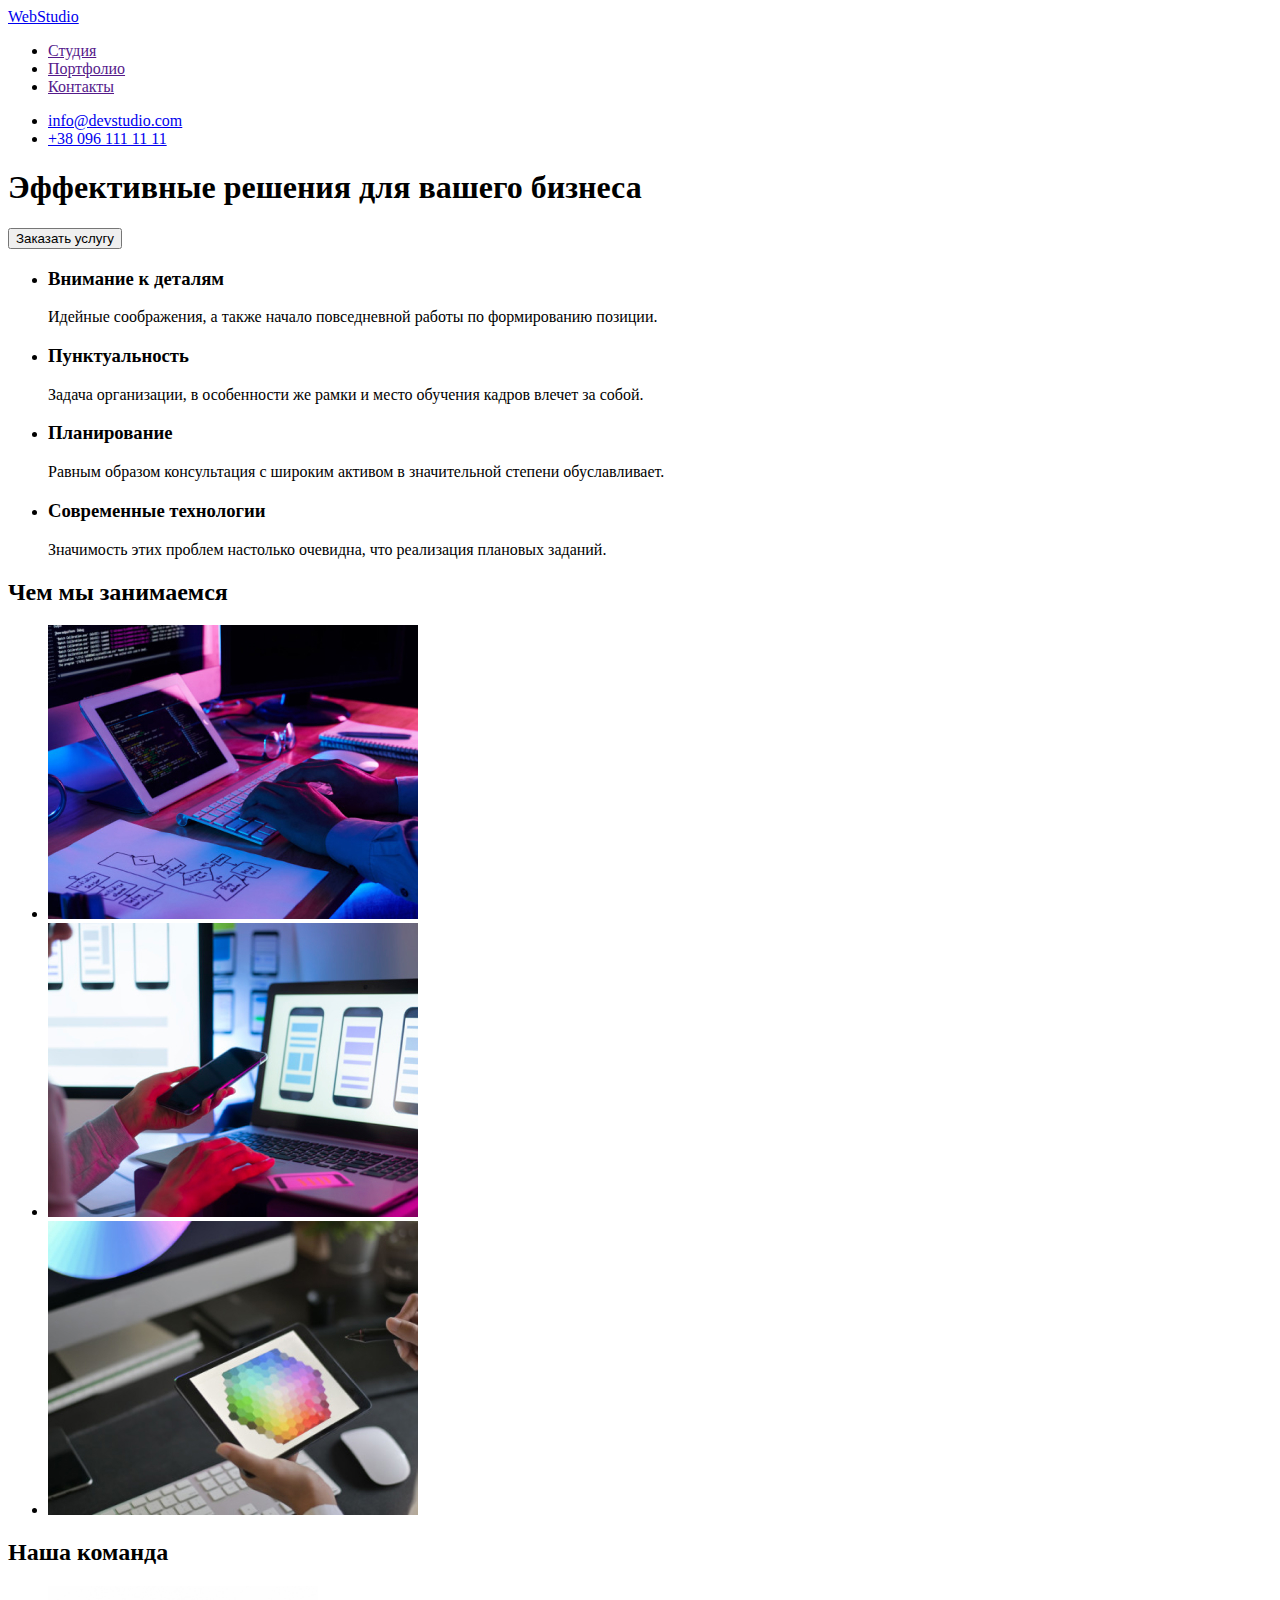
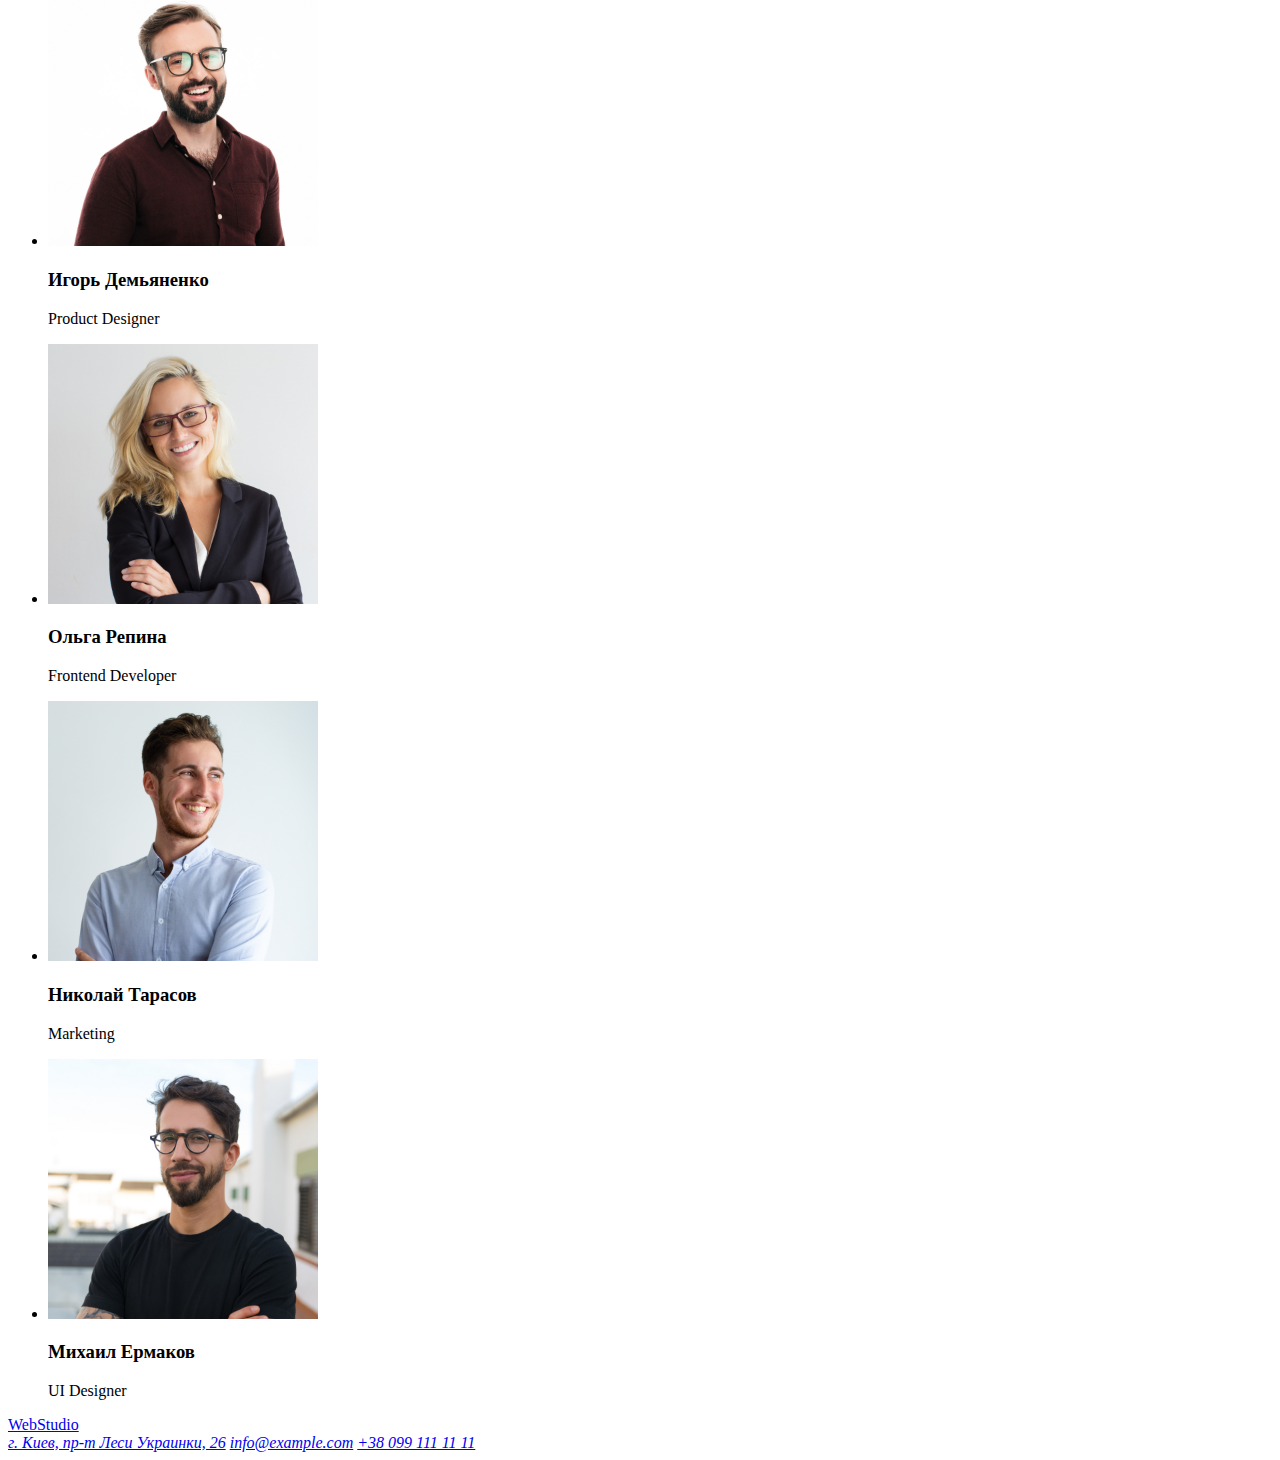
==== index.html @ 2f764db9 "Copied HTML" ====
<!DOCTYPE html>
<html lang="ru">
  <head>
    <meta charset="UTF-8" />
    <meta name="viewport" content="width=device-width, initial-scale=1.0" />
    <title lang="en">WebStudio</title>
  </head>
  <body>
    <!-- HEADER -->
    <header>
      <nav>
        <a href="./index.html" aria-label="логотип вебстудии">WebStudio </a>
        <ul>
          <li>
            <a href="">Студия</a>
          </li>
          <li>
            <a href="">Портфолио</a>
          </li>
          <li>
            <a href="">Контакты</a>
          </li>
        </ul>
      </nav>
      <ul>
        <li><a href="mailto:info@devstudio.com">info@devstudio.com</a></li>
        <li><a href="tel:+380961111111">+38 096 111 11 11</a></li>
      </ul>
    </header>
    <main>
      <!-- SERVICE ORDER -->
      <section>
        <h1>Эффективные решения для вашего бизнеса</h1>
        <button type="button">Заказать услугу</button>
      </section>

      <!-- ADVANTAGES -->
      <section>
        <ul>
          <li>
            <h2 hidden>Преимущества вебстудии</h2>
            <div>
              <h3>Внимание к деталям</h3>
              <p>
                Идейные соображения, а также начало повседневной работы по
                формированию позиции.
              </p>
            </div>
          </li>
          <li>
            <div>
              <h3>Пунктуальность</h3>
              <p>
                Задача организации, в особенности же рамки и место обучения
                кадров влечет за собой.
              </p>
            </div>
          </li>
          <li>
            <div>
              <h3>Планирование</h3>
              <p>
                Равным образом консультация с широким активом в значительной
                степени обуславливает.
              </p>
            </div>
          </li>
          <li>
            <div>
              <h3>Современные технологии</h3>
              <p>
                Значимость этих проблем настолько очевидна, что реализация
                плановых заданий.
              </p>
            </div>
          </li>
        </ul>
      </section>

      <!-- ABOUT US -->
      <section>
        <h2>Чем мы занимаемся</h2>
        <ul>
          <li>
            <img
              src="./images/about-us/about-us-1.jpg"
              alt="работник кодит за рабочим столом"
              width="370"
              height="294"
            />
          </li>
          <li>
            <img
              src="./images/about-us/about-us-2.jpg"
              alt="работник занимается телефонной адаптацией на ноутбуке"
              width="370"
            />
          </li>
          <li>
            <img
              src="./images/about-us/about-us-3.jpg"
              alt="работник выбирает цвет из палитры цветов на планшете"
              width="370"
              height="294"
            />
          </li>
        </ul>
      </section>

      <!-- OUR TEAM -->
      <section>
        <h2>Наша команда</h2>
        <ul>
          <li>
            <img
              src="./images/our-team/our-team-1.jpg"
              alt="молодой темноволосый мужчина с бородой, в очках, в темно-бардовой рубашке улыбается"
              width="270"
              height="260"
            />
            <h3>Игорь Демьяненко</h3>
            <p lang="en">Product Designer</p>
          </li>
          <li>
            <img
              src="./images/our-team/our-team-2.jpg"
              alt="молодая светловолосая женщина в очках, в черном жакете улыбается"
              width="270"
              height="260"
            />
            <h3>Ольга Репина</h3>
            <p lang="en">Frontend Developer</p>
          </li>
          <li>
            <img
              src="./images/our-team/our-team-3.jpg"
              alt="молодой темноволосый мужчина в светло-голубой рубашке улыбается"
              width="270"
              height="260"
            />
            <h3>Николай Тарасов</h3>
            <p lang="en">Marketing</p>
          </li>
          <li>
            <img
              src="./images/our-team/our-team-4.jpg"
              alt="молодой темноволосый мужчина с бородой, в очках, в черном свитере улыбается"
              width="270"
              height="260"
            />
            <h3>Михаил Ермаков</h3>
            <p lang="en">UI Designer</p>
          </li>
        </ul>
      </section>
    </main>

    <!-- FOOTER -->
    <footer>
      <a href="./index.html" aria-label="логотип вебстудии"> WebStudio </a>
      <address>
        <a href="https://goo.gl/maps/FvYc5XgNe3QYnKse6" target="_blank"
          >г. Киев, пр-т Леси Украинки, 26</a
        >
        <a href="mailto:info@example.com">info@example.com</a>
        <a href="tel:+380991111111">+38 099 111 11 11</a>
      </address>
    </footer>
  </body>
</html>
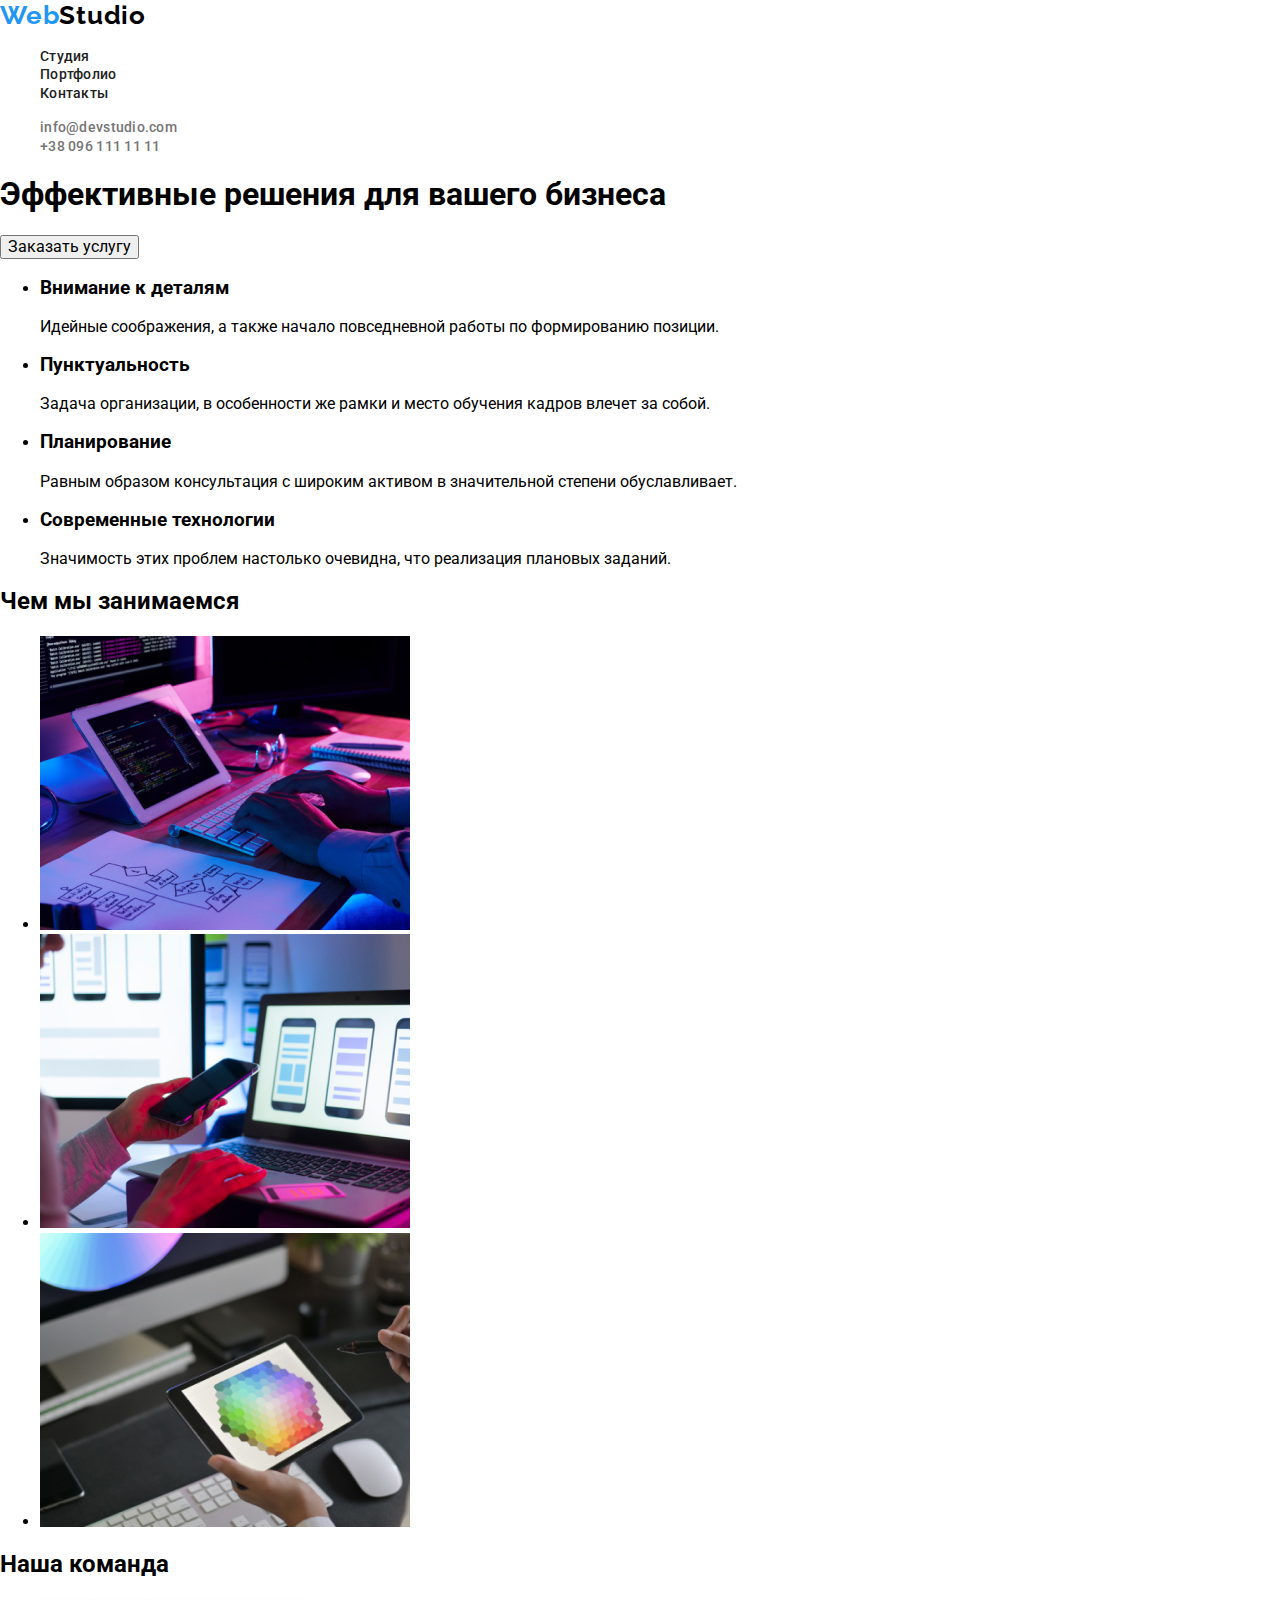
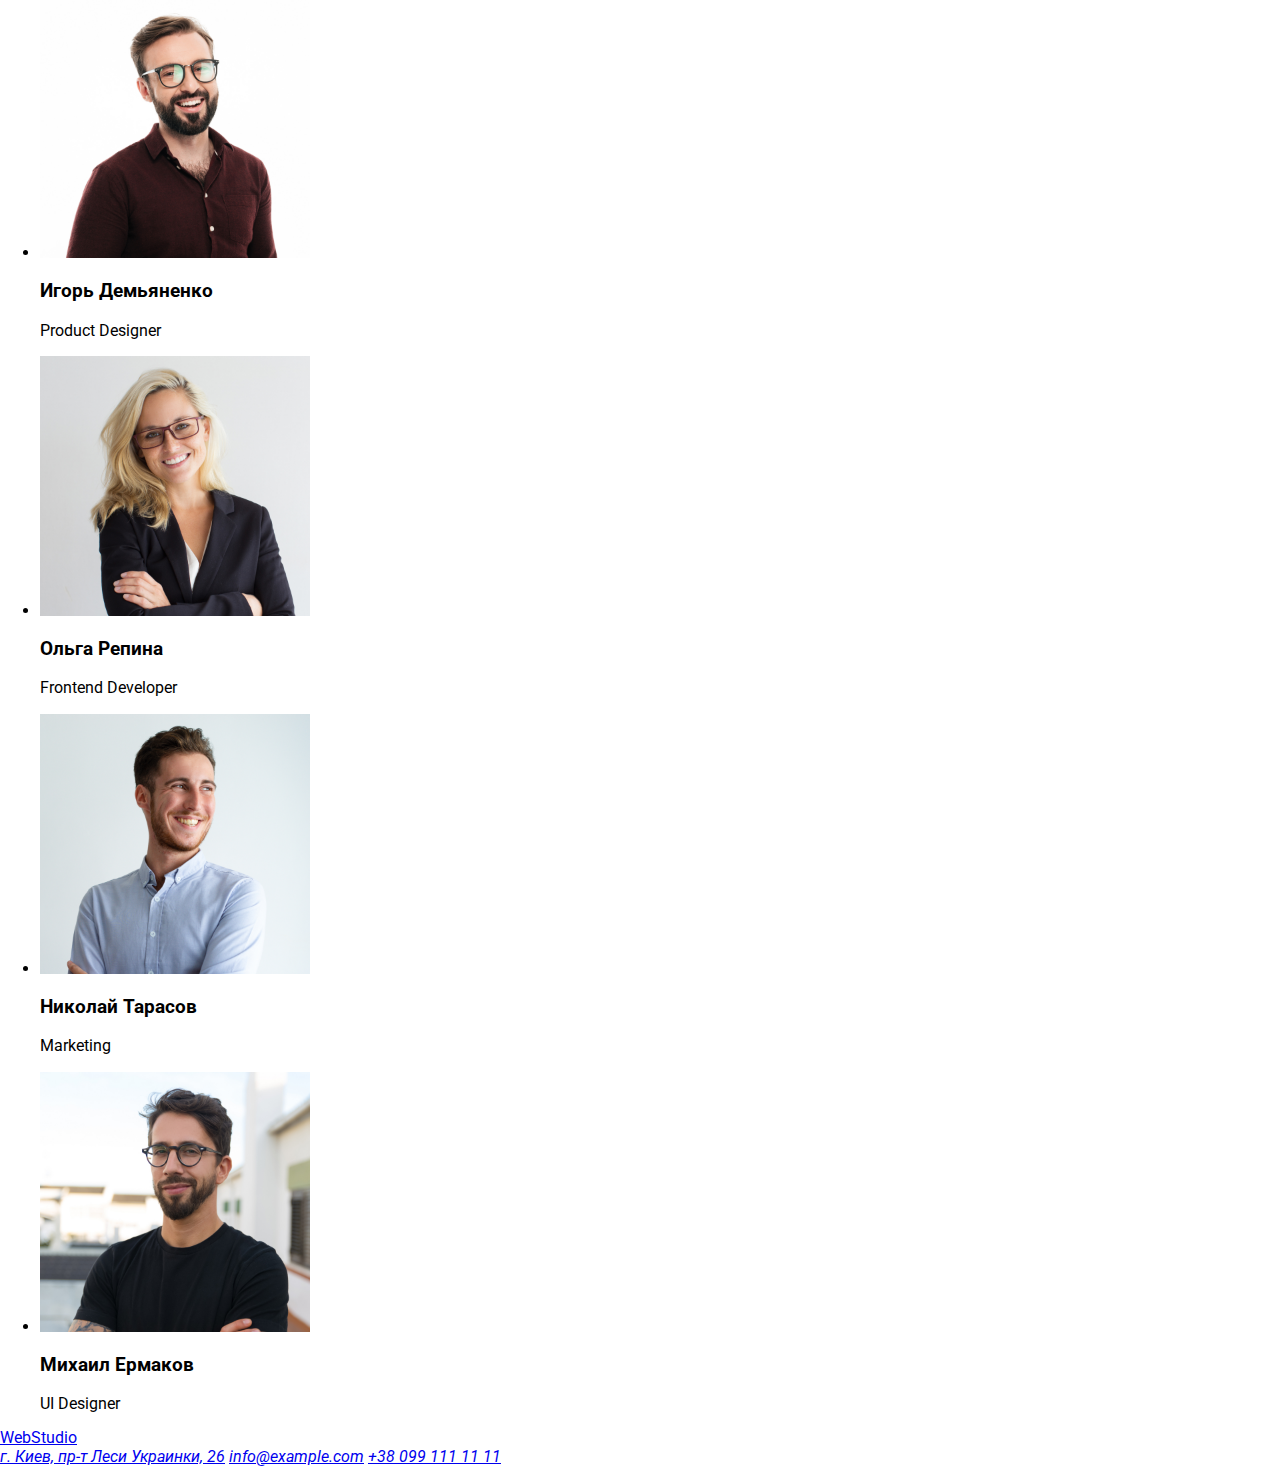
==== commit c42d3748: "styles for header" ====
--- a/index.html
+++ b/index.html
@@ -4,31 +4,45 @@
     <meta charset="UTF-8" />
     <meta name="viewport" content="width=device-width, initial-scale=1.0" />
     <title lang="en">WebStudio</title>
+    <link
+      rel="stylesheet"
+      href="https://cdnjs.cloudflare.com/ajax/libs/modern-normalize/1.0.0/modern-normalize.css"
+    />
+    <link
+      href="https://fonts.googleapis.com/css2?family=Raleway:wght@700&family=Roboto:wght@400;500;700;900&display=swap"
+      rel="stylesheet"
+    />
+    <link rel="stylesheet" href="./CSS/style.css" />
   </head>
   <body>
     <!-- HEADER -->
-    <header>
-      <nav>
-        <a href="./index.html" aria-label="логотип вебстудии">WebStudio </a>
-        <ul>
-          <li>
-            <a href="">Студия</a>
+    <header class="header">
+      <nav class="navigation">
+        <a class="logo link" href="./index.html" aria-label="логотип вебстудии"><span class="logo-color">Web</span>Studio </a>
+        <ul class="navigation-list list">
+          <li class="navigation-list-item">
+            <a class="navigation-list-link link" href="">Студия</a>
           </li>
-          <li>
-            <a href="">Портфолио</a>
+          <li class="navigation-list-item">
+            <a class="navigation-list-link link" href="./portfolio.html">Портфолио</a>
           </li>
-          <li>
-            <a href="">Контакты</a>
-          </li>
+          <li class="navigation-list-item">
+            <a class="navigation-list-link link" href="">Контакты</a>
+          </li class="navigation-list-item link">
         </ul>
       </nav>
-      <ul>
-        <li><a href="mailto:info@devstudio.com">info@devstudio.com</a></li>
-        <li><a href="tel:+380961111111">+38 096 111 11 11</a></li>
+      <ul class="address-list list">
+        <li class="addres-list-item">
+          <a class="address-mail-link link" href="mailto:info@devstudio.com">info@devstudio.com</a>
+        </li>
+        <li class="addres-list-item">
+          <a class="address-tel-link link" href="tel:+380961111111">+38 096 111 11 11</a>
+        </li>
       </ul>
     </header>
+
     <main>
-      <!-- SERVICE ORDER -->
+      <!-- HERO -->
       <section>
         <h1>Эффективные решения для вашего бизнеса</h1>
         <button type="button">Заказать услугу</button>
--- a/CSS/style.css
+++ b/CSS/style.css
@@ -0,0 +1,59 @@
+body {
+  font-family: "Roboto", sans-serif;
+  font-style: normal;
+}
+
+.list {
+  list-style: none;
+}
+
+.link {
+  text-decoration: none;
+}
+
+.address {
+  font-style: normal;
+}
+
+.logo {
+  font-family: Raleway;
+  font-weight: 700;
+  font-size: 26px;
+  line-height: 1.192;
+  letter-spacing: 0.03em;
+  color: #000000;
+}
+
+.logo-color {
+  color: #2196f3;
+}
+
+.navigation-list-link {
+  font-weight: 500;
+  font-size: 14px;
+  line-height: 1.143;
+  letter-spacing: 0.02em;
+  color: #212121;
+}
+
+.address-mail-link,
+.address-tel-link {
+  font-weight: 500;
+  font-size: 14px;
+  line-height: 1.143;
+  letter-spacing: 0.02em;
+  color: #757575;
+}
+
+.navigation-list-link:hover,
+.navigation-list-link:focus {
+  color: #2196f3;
+}
+.address-mail-link:hover,
+.address-mail-link:focus {
+  color: #2196f3;
+}
+.address-tel-link:hover,
+.address-tel-link:focus {
+  color: #2196f3;
+}
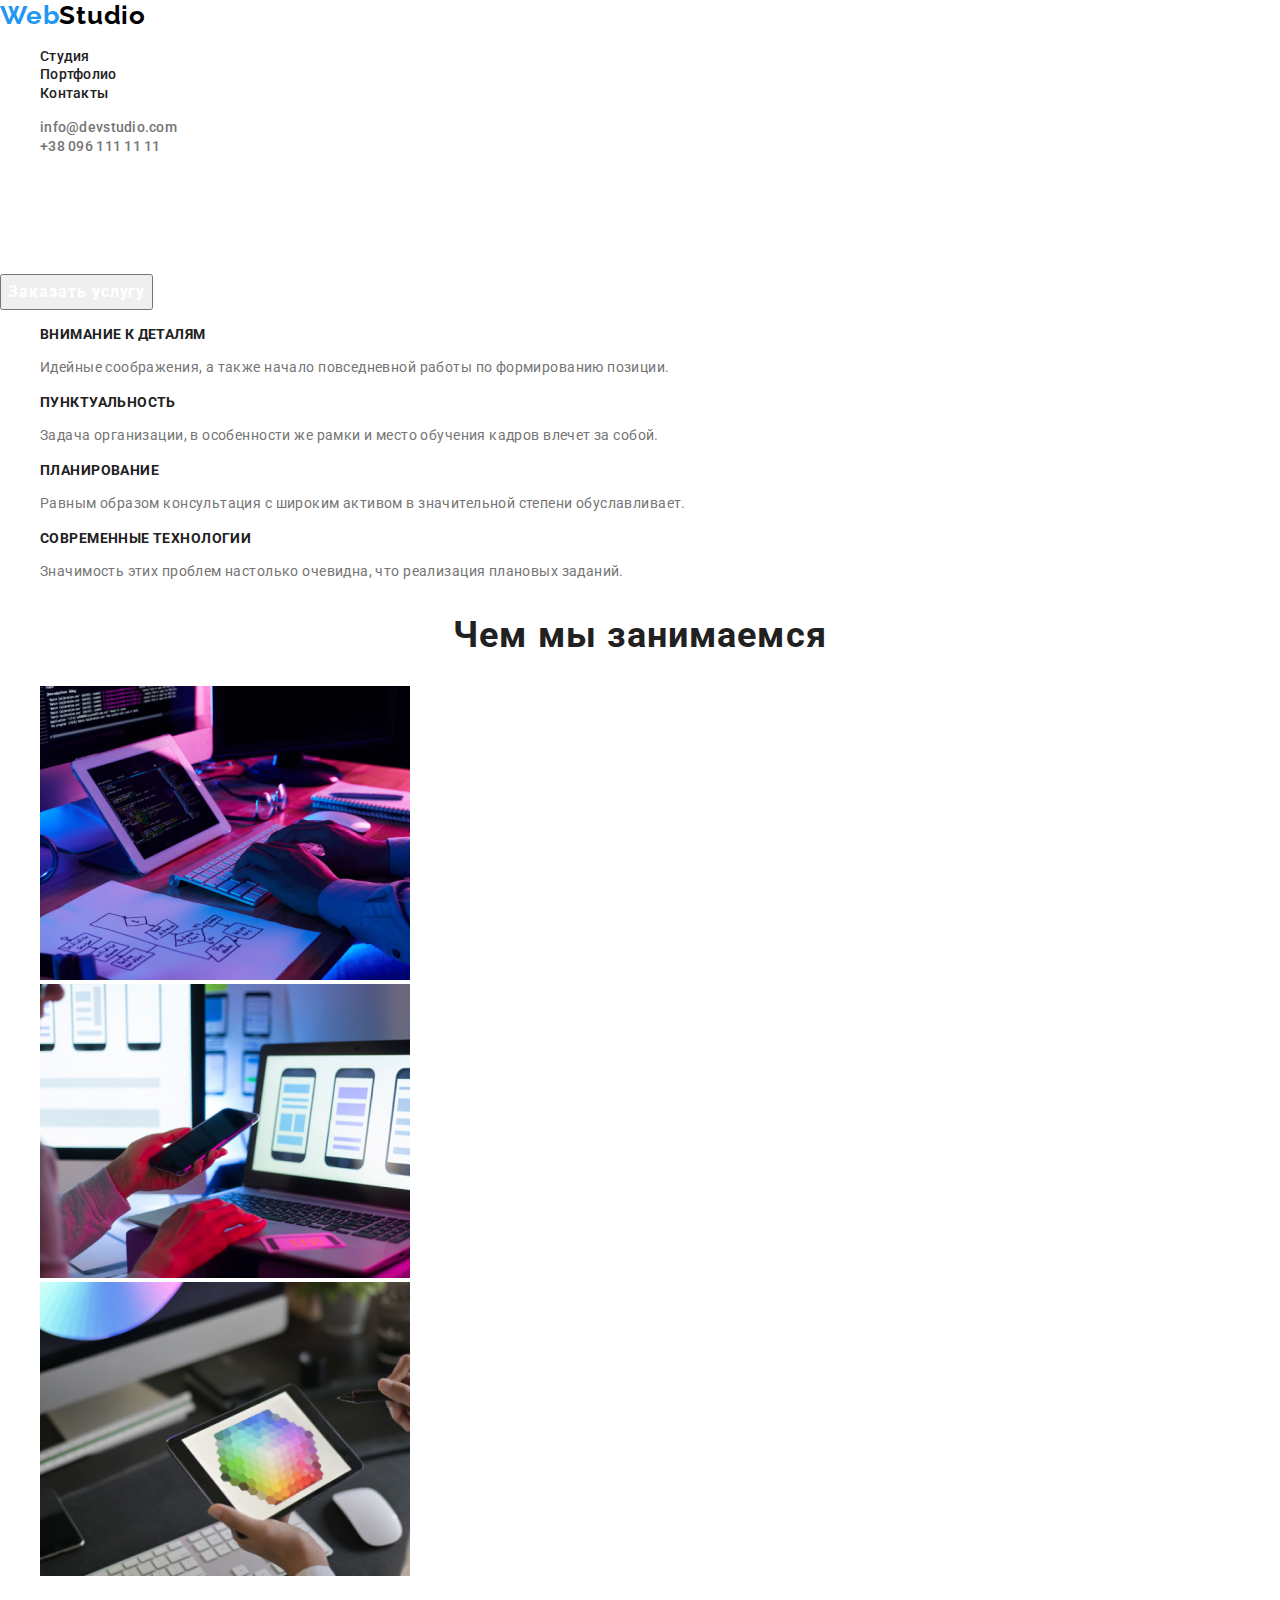
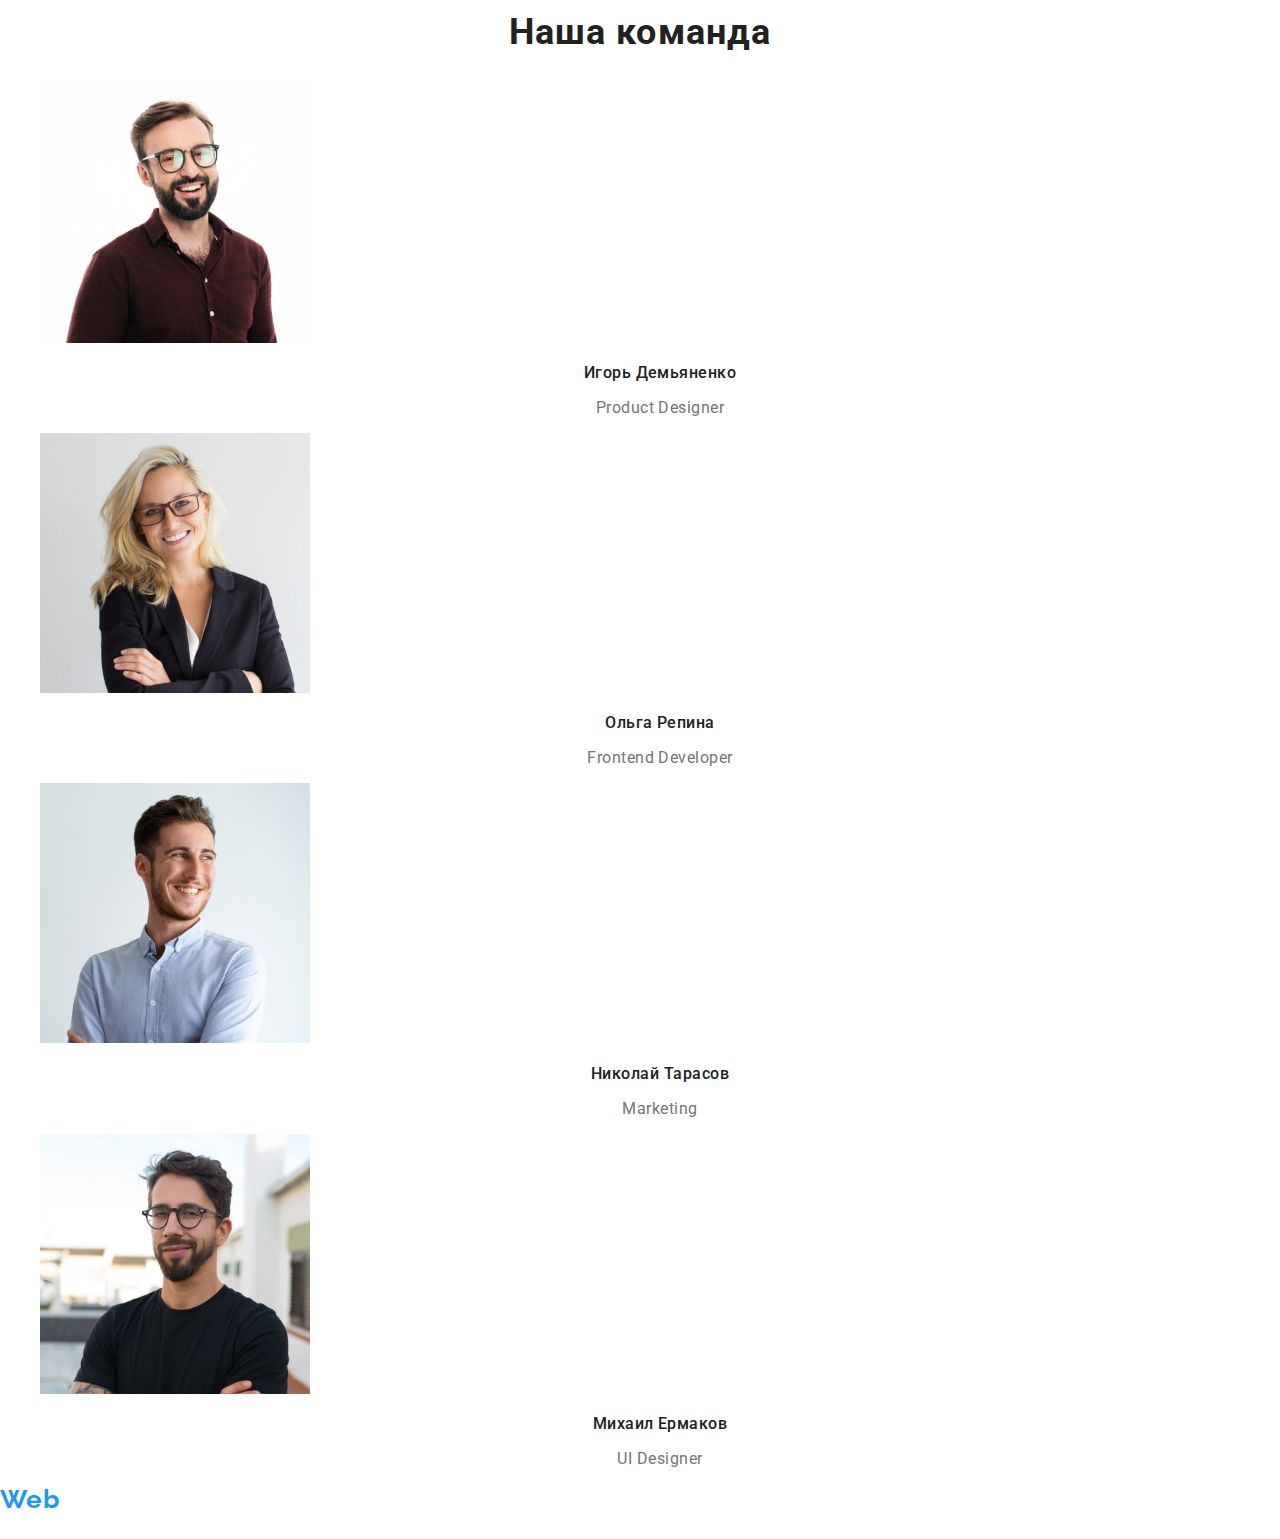
==== commit 2bd33978: "css for body of index.html" ====
--- a/index.html
+++ b/index.html
@@ -31,71 +31,63 @@
           </li class="navigation-list-item link">
         </ul>
       </nav>
-      <ul class="address-list list">
-        <li class="addres-list-item">
-          <a class="address-mail-link link" href="mailto:info@devstudio.com">info@devstudio.com</a>
+      <ul class="address list">
+        <li class="addres-item">
+          <a class="address-mail link" href="mailto:info@devstudio.com">info@devstudio.com</a>
         </li>
-        <li class="addres-list-item">
-          <a class="address-tel-link link" href="tel:+380961111111">+38 096 111 11 11</a>
+        <li class="address-item">
+          <a class="address-tel link" href="tel:+380961111111">+38 096 111 11 11</a>
         </li>
       </ul>
     </header>
 
     <main>
       <!-- HERO -->
-      <section>
-        <h1>Эффективные решения для вашего бизнеса</h1>
-        <button type="button">Заказать услугу</button>
+      <section class="hero">
+        <h1 class="hero-title">Эффективные решения для вашего бизнеса</h1>
+        <button class="modal-btn" type="button">Заказать услугу</button>
       </section>
 
       <!-- ADVANTAGES -->
-      <section>
-        <ul>
-          <li>
-            <h2 hidden>Преимущества вебстудии</h2>
-            <div>
-              <h3>Внимание к деталям</h3>
-              <p>
+      <section class="advantages">
+        <h2 class="advantages-title" hidden>Преимущества вебстудии</h2>
+        <ul class="advantages-list list">
+          <li class="advantages-item">
+              <h3 class="advantages-title">Внимание к деталям</h3>
+              <p class="advantages-description">
                 Идейные соображения, а также начало повседневной работы по
                 формированию позиции.
               </p>
-            </div>
           </li>
-          <li>
-            <div>
-              <h3>Пунктуальность</h3>
-              <p>
+          <li class="advantages-item">
+              <h3 class="advantages-title">Пунктуальность</h3>
+              <p class="advantages-description">
                 Задача организации, в особенности же рамки и место обучения
                 кадров влечет за собой.
               </p>
-            </div>
           </li>
-          <li>
-            <div>
-              <h3>Планирование</h3>
-              <p>
+          <li class="advantages-item">
+              <h3 class="advantages-title">Планирование</h3>
+              <p class="advantages-description">
                 Равным образом консультация с широким активом в значительной
                 степени обуславливает.
               </p>
-            </div>
           </li>
-          <li>
-            <div>
-              <h3>Современные технологии</h3>
-              <p>
+          <li class="advantages-item">
+              <h3 class="advantages-title">Современные технологии</h3>
+              <p class="advantages-description">
                 Значимость этих проблем настолько очевидна, что реализация
                 плановых заданий.
               </p>
-            </div>
           </li>
         </ul>
       </section>
 
       <!-- ABOUT US -->
-      <section>
-        <h2>Чем мы занимаемся</h2>
-        <ul>
-          <li>
+      <section class="about">
+        <h2 class="title">Чем мы занимаемся</h2>
+        <ul class="about-list list">
+          <li class="about-item">
             <img
               src="./images/about-us/about-us-1.jpg"
               alt="работник кодит за рабочим столом"
@@ -103,14 +95,14 @@
               height="294"
             />
           </li>
-          <li>
+          <li class="about-item">
             <img
               src="./images/about-us/about-us-2.jpg"
               alt="работник занимается телефонной адаптацией на ноутбуке"
               width="370"
             />
           </li>
-          <li>
+          <li class="about-item">
             <img
               src="./images/about-us/about-us-3.jpg"
               alt="работник выбирает цвет из палитры цветов на планшете"
@@ -122,63 +114,63 @@
       </section>
 
       <!-- OUR TEAM -->
-      <section>
-        <h2>Наша команда</h2>
-        <ul>
-          <li>
+      <section class="team">
+        <h2 class="title">Наша команда</h2>
+        <ul class="team-list list">
+          <li class="team-item">
             <img
               src="./images/our-team/our-team-1.jpg"
               alt="молодой темноволосый мужчина с бородой, в очках, в темно-бардовой рубашке улыбается"
               width="270"
               height="260"
             />
-            <h3>Игорь Демьяненко</h3>
-            <p lang="en">Product Designer</p>
+            <h3 class="team-title">Игорь Демьяненко</h3>
+            <p class="team-description" lang="en">Product Designer</p>
           </li>
-          <li>
+          <li class="team-item">
             <img
               src="./images/our-team/our-team-2.jpg"
               alt="молодая светловолосая женщина в очках, в черном жакете улыбается"
               width="270"
               height="260"
             />
-            <h3>Ольга Репина</h3>
-            <p lang="en">Frontend Developer</p>
+            <h3 class="team-title">Ольга Репина</h3>
+            <p class="team-description" lang="en">Frontend Developer</p>
           </li>
-          <li>
+          <li class="team-item">
             <img
               src="./images/our-team/our-team-3.jpg"
               alt="молодой темноволосый мужчина в светло-голубой рубашке улыбается"
               width="270"
               height="260"
             />
-            <h3>Николай Тарасов</h3>
-            <p lang="en">Marketing</p>
+            <h3 class="team-title">Николай Тарасов</h3>
+            <p class="team-description" lang="en">Marketing</p>
           </li>
-          <li>
+          <li class="team-item">
             <img
               src="./images/our-team/our-team-4.jpg"
               alt="молодой темноволосый мужчина с бородой, в очках, в черном свитере улыбается"
               width="270"
               height="260"
             />
-            <h3>Михаил Ермаков</h3>
-            <p lang="en">UI Designer</p>
+            <h3 class="team-title">Михаил Ермаков</h3>
+            <p class="team-description" lang="en">UI Designer</p>
           </li>
         </ul>
       </section>
     </main>
 
     <!-- FOOTER -->
-    <footer>
-      <a href="./index.html" aria-label="логотип вебстудии"> WebStudio </a>
-      <address>
-        <a href="https://goo.gl/maps/FvYc5XgNe3QYnKse6" target="_blank"
+    <footer class="footer">
+      <a class="logo link" href="./index.html" aria-label="логотип вебстудии"><span class="logo-color">Web</span><span class="logo-dark-theme">Studio</span></a>
+      <address class="footer-address">
+        <a class="footer-address-link link" href="https://goo.gl/maps/FvYc5XgNe3QYnKse6" target="_blank"
           >г. Киев, пр-т Леси Украинки, 26</a
         >
-        <a href="mailto:info@example.com">info@example.com</a>
-        <a href="tel:+380991111111">+38 099 111 11 11</a>
+        <a class="footer-mail link" href="mailto:info@example.com">info@example.com</a>
+        <a class="footer-tel link" href="tel:+380991111111">+38 099 111 11 11</a>
       </address>
     </footer>
   </body>
-</html>
+</html>--- a/CSS/style.css
+++ b/CSS/style.css
@@ -14,9 +14,11 @@
 .address {
   font-style: normal;
 }
+/* index.html */
 
+/* HEADER */
 .logo {
-  font-family: Raleway;
+  font-family: "Raleway", sans-serif;
   font-weight: 700;
   font-size: 26px;
   line-height: 1.192;
@@ -36,8 +38,8 @@
   color: #212121;
 }
 
-.address-mail-link,
-.address-tel-link {
+.address-mail,
+.address-tel {
   font-weight: 500;
   font-size: 14px;
   line-height: 1.143;
@@ -49,11 +51,110 @@
 .navigation-list-link:focus {
   color: #2196f3;
 }
-.address-mail-link:hover,
-.address-mail-link:focus {
+.address-mail:hover,
+.address-mail:focus {
   color: #2196f3;
 }
-.address-tel-link:hover,
-.address-tel-link:focus {
+.address-tel:hover,
+.address-tel:focus {
   color: #2196f3;
 }
+
+/* HERO */
+.hero-title {
+  font-weight: 900;
+  font-size: 44px;
+  line-height: 1.364;
+  text-align: center;
+  letter-spacing: 0.06em;
+  text-transform: uppercase;
+  color: #ffffff;
+}
+
+.modal-btn {
+  font-weight: 700;
+  font-size: 16px;
+  line-height: 1.875;
+  display: flex;
+  align-items: center;
+  text-align: center;
+  letter-spacing: 0.06em;
+  color: #ffffff;
+}
+
+/* ADVANTAGES */
+.advantages-title {
+  font-weight: 700;
+  font-size: 14px;
+  line-height: 1.143;
+  letter-spacing: 0.03em;
+  text-transform: uppercase;
+  color: #212121;
+}
+
+.advantages-description {
+  font-weight: 400;
+  font-size: 14px;
+  line-height: 1.714;
+  letter-spacing: 0.03em;
+  color: #757575;
+}
+
+/* ABOUT US */
+
+.title {
+  font-weight: 700;
+  font-size: 36px;
+  line-height: 1.167;
+  text-align: center;
+  letter-spacing: 0.03em;
+  color: #212121;
+}
+
+/* OUR TEAM */
+.team-title {
+  font-weight: 500;
+  font-size: 16px;
+  line-height: 1.188;
+  text-align: center;
+  letter-spacing: 0.03em;
+  color: #212121;
+}
+
+.team-description {
+  font-weight: 400;
+  font-size: 16px;
+  line-height: 1.188;
+  text-align: center;
+  letter-spacing: 0.03em;
+  color: #757575;
+}
+
+/* FOOTER */
+
+.logo-dark-theme {
+  color: #ffffff;
+}
+
+.footer-address-link {
+  font-style: normal;
+  font-weight: 400;
+  font-size: 14px;
+  line-height: 1.714;
+  letter-spacing: 0.03em;
+  color: #ffffff;
+}
+
+.footer-mail,
+.footer-tel {
+  font-style: normal;
+  font-weight: 400;
+  font-size: 14px;
+  line-height: 1.714;
+  letter-spacing: 0.03em;
+  color: rgba(255, 255, 255, 0.6);
+}
+
+/* portfolio.html */
+
+/* GALERY */
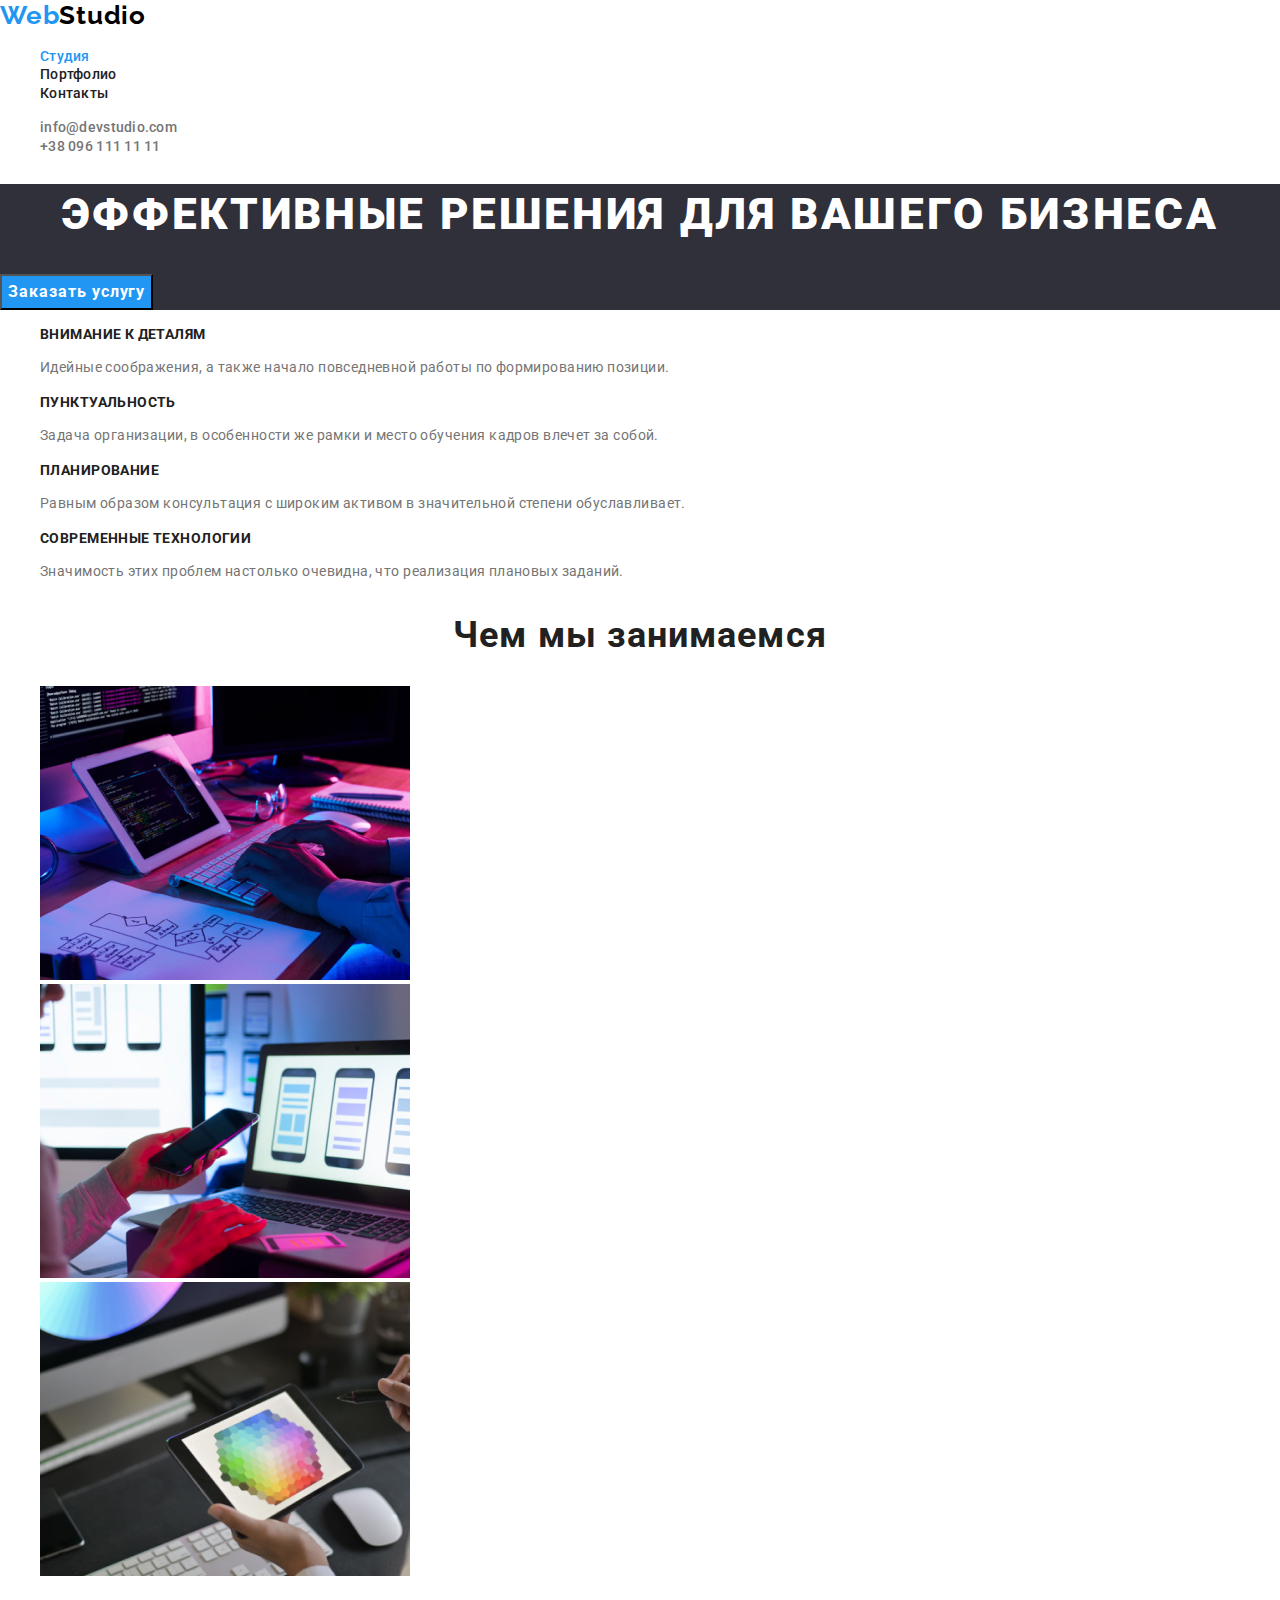
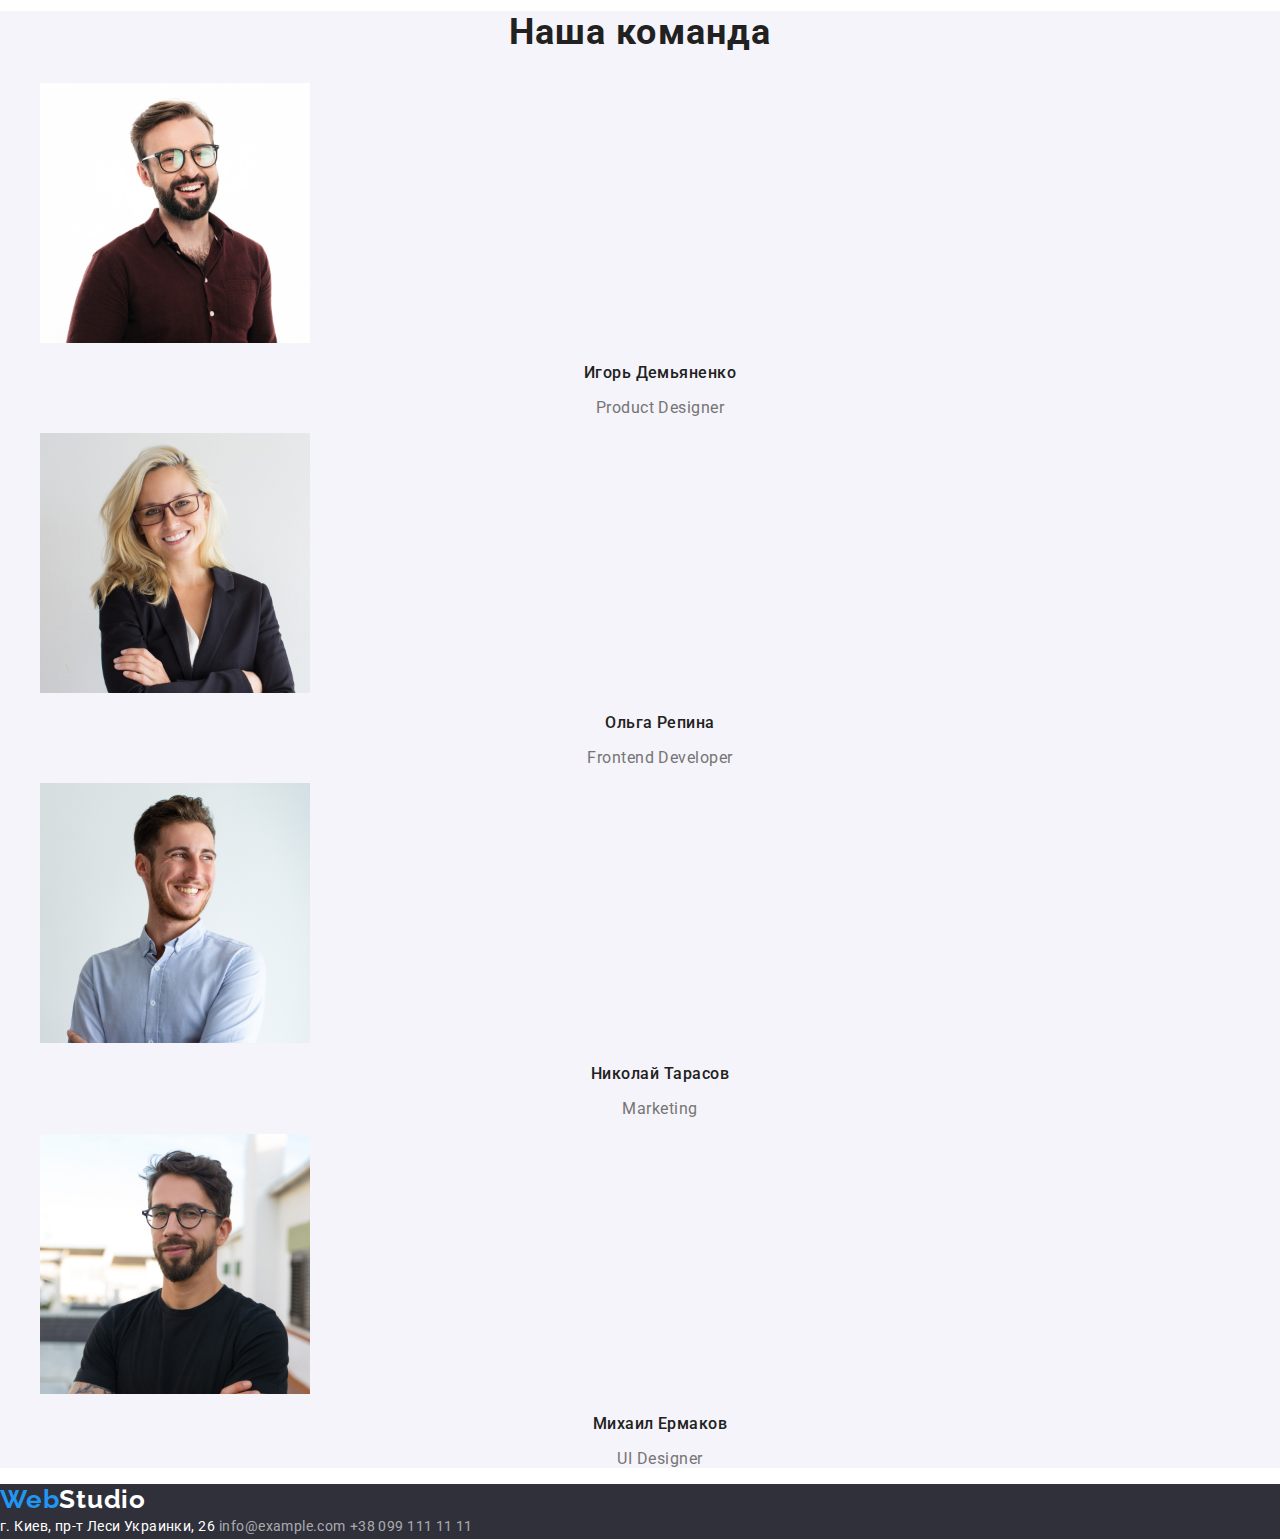
==== commit df9f6b2e: "CSS background, current, hover and focus" ====
--- a/index.html
+++ b/index.html
@@ -18,25 +18,33 @@
     <!-- HEADER -->
     <header class="header">
       <nav class="navigation">
-        <a class="logo link" href="./index.html" aria-label="логотип вебстудии"><span class="logo-color">Web</span>Studio </a>
+        <a class="logo link" href="./index.html" aria-label="логотип вебстудии"
+          ><span class="logo-color">Web</span>Studio
+        </a>
         <ul class="navigation-list list">
           <li class="navigation-list-item">
-            <a class="navigation-list-link link" href="">Студия</a>
+            <a class="navigation-list-link link current" href="">Студия</a>
           </li>
           <li class="navigation-list-item">
-            <a class="navigation-list-link link" href="./portfolio.html">Портфолио</a>
+            <a class="navigation-list-link link" href="./portfolio.html"
+              >Портфолио</a
+            >
           </li>
           <li class="navigation-list-item">
             <a class="navigation-list-link link" href="">Контакты</a>
-          </li class="navigation-list-item link">
+          </li>
         </ul>
       </nav>
       <ul class="address list">
         <li class="addres-item">
-          <a class="address-mail link" href="mailto:info@devstudio.com">info@devstudio.com</a>
+          <a class="address-mail link" href="mailto:info@devstudio.com"
+            >info@devstudio.com</a
+          >
         </li>
         <li class="address-item">
-          <a class="address-tel link" href="tel:+380961111111">+38 096 111 11 11</a>
+          <a class="address-tel link" href="tel:+380961111111"
+            >+38 096 111 11 11</a
+          >
         </li>
       </ul>
     </header>
@@ -53,32 +61,32 @@
         <h2 class="advantages-title" hidden>Преимущества вебстудии</h2>
         <ul class="advantages-list list">
           <li class="advantages-item">
-              <h3 class="advantages-title">Внимание к деталям</h3>
-              <p class="advantages-description">
-                Идейные соображения, а также начало повседневной работы по
-                формированию позиции.
-              </p>
+            <h3 class="advantages-title">Внимание к деталям</h3>
+            <p class="advantages-description">
+              Идейные соображения, а также начало повседневной работы по
+              формированию позиции.
+            </p>
           </li>
           <li class="advantages-item">
-              <h3 class="advantages-title">Пунктуальность</h3>
-              <p class="advantages-description">
-                Задача организации, в особенности же рамки и место обучения
-                кадров влечет за собой.
-              </p>
+            <h3 class="advantages-title">Пунктуальность</h3>
+            <p class="advantages-description">
+              Задача организации, в особенности же рамки и место обучения кадров
+              влечет за собой.
+            </p>
           </li>
           <li class="advantages-item">
-              <h3 class="advantages-title">Планирование</h3>
-              <p class="advantages-description">
-                Равным образом консультация с широким активом в значительной
-                степени обуславливает.
-              </p>
+            <h3 class="advantages-title">Планирование</h3>
+            <p class="advantages-description">
+              Равным образом консультация с широким активом в значительной
+              степени обуславливает.
+            </p>
           </li>
           <li class="advantages-item">
-              <h3 class="advantages-title">Современные технологии</h3>
-              <p class="advantages-description">
-                Значимость этих проблем настолько очевидна, что реализация
-                плановых заданий.
-              </p>
+            <h3 class="advantages-title">Современные технологии</h3>
+            <p class="advantages-description">
+              Значимость этих проблем настолько очевидна, что реализация
+              плановых заданий.
+            </p>
           </li>
         </ul>
       </section>
@@ -163,14 +171,24 @@
 
     <!-- FOOTER -->
     <footer class="footer">
-      <a class="logo link" href="./index.html" aria-label="логотип вебстудии"><span class="logo-color">Web</span><span class="logo-dark-theme">Studio</span></a>
+      <a class="logo link" href="./index.html" aria-label="логотип вебстудии"
+        ><span class="logo-color">Web</span
+        ><span class="logo-dark-theme">Studio</span></a
+      >
       <address class="footer-address">
-        <a class="footer-address-link link" href="https://goo.gl/maps/FvYc5XgNe3QYnKse6" target="_blank"
+        <a
+          class="footer-address-link link"
+          href="https://goo.gl/maps/FvYc5XgNe3QYnKse6"
+          target="_blank"
           >г. Киев, пр-т Леси Украинки, 26</a
         >
-        <a class="footer-mail link" href="mailto:info@example.com">info@example.com</a>
-        <a class="footer-tel link" href="tel:+380991111111">+38 099 111 11 11</a>
+        <a class="footer-mail link" href="mailto:info@example.com"
+          >info@example.com</a
+        >
+        <a class="footer-tel link" href="tel:+380991111111"
+          >+38 099 111 11 11</a
+        >
       </address>
     </footer>
   </body>
-</html>+</html>
--- a/CSS/style.css
+++ b/CSS/style.css
@@ -1,6 +1,18 @@
+:root {
+  --main-color: #757575;
+  --accent-color: #2196f3;
+  --secondary-color: #212121;
+  --color-dark-theme: #ffffff;
+  --main-font: "Roboto", sans-serif;
+  --secondary-font: "Raleway", sans-serif;
+  --background-color: #2f303a;
+  --logo-color: #000000;
+  --footer-color: rgba(255, 255, 255, 0.6);
+  --team-background-color: #f5f4fa;
+}
+
 body {
-  font-family: "Roboto", sans-serif;
-  font-style: normal;
+  font-family: var(--main-font);
 }
 
 .list {
@@ -18,16 +30,16 @@
 
 /* HEADER */
 .logo {
-  font-family: "Raleway", sans-serif;
+  font-family: var(--secondary-font);
   font-weight: 700;
   font-size: 26px;
   line-height: 1.192;
   letter-spacing: 0.03em;
-  color: #000000;
+  color: var(--logo-color);
 }
 
 .logo-color {
-  color: #2196f3;
+  color: var(--accent-color);
 }
 
 .navigation-list-link {
@@ -35,7 +47,11 @@
   font-size: 14px;
   line-height: 1.143;
   letter-spacing: 0.02em;
-  color: #212121;
+  color: var(--secondary-color);
+}
+
+.navigation-list .current {
+  color: var(--accent-color);
 }
 
 .address-mail,
@@ -44,23 +60,27 @@
   font-size: 14px;
   line-height: 1.143;
   letter-spacing: 0.02em;
-  color: #757575;
+  color: var(--main-color);
 }
 
 .navigation-list-link:hover,
 .navigation-list-link:focus {
-  color: #2196f3;
+  color: var(--accent-color);
 }
 .address-mail:hover,
 .address-mail:focus {
-  color: #2196f3;
+  color: var(--accent-color);
 }
 .address-tel:hover,
 .address-tel:focus {
-  color: #2196f3;
+  color: var(--accent-color);
 }
 
 /* HERO */
+.hero {
+  background: var(--background-color);
+}
+
 .hero-title {
   font-weight: 900;
   font-size: 44px;
@@ -68,10 +88,12 @@
   text-align: center;
   letter-spacing: 0.06em;
   text-transform: uppercase;
-  color: #ffffff;
+  color: var(--color-dark-theme);
 }
 
 .modal-btn {
+  font-style: normal;
+  font-family: var(--main-font);
   font-weight: 700;
   font-size: 16px;
   line-height: 1.875;
@@ -79,7 +101,8 @@
   align-items: center;
   text-align: center;
   letter-spacing: 0.06em;
-  color: #ffffff;
+  color: var(--color-dark-theme);
+  background: var(--accent-color);
 }
 
 /* ADVANTAGES */
@@ -89,7 +112,7 @@
   line-height: 1.143;
   letter-spacing: 0.03em;
   text-transform: uppercase;
-  color: #212121;
+  color: var(--secondary-color);
 }
 
 .advantages-description {
@@ -97,7 +120,7 @@
   font-size: 14px;
   line-height: 1.714;
   letter-spacing: 0.03em;
-  color: #757575;
+  color: var(--main-color);
 }
 
 /* ABOUT US */
@@ -108,17 +131,20 @@
   line-height: 1.167;
   text-align: center;
   letter-spacing: 0.03em;
-  color: #212121;
+  color: var(--secondary-color);
 }
 
 /* OUR TEAM */
+.team {
+  background: var(--team-background-color);
+}
 .team-title {
   font-weight: 500;
   font-size: 16px;
   line-height: 1.188;
   text-align: center;
   letter-spacing: 0.03em;
-  color: #212121;
+  color: var(--secondary-color);
 }
 
 .team-description {
@@ -127,13 +153,16 @@
   line-height: 1.188;
   text-align: center;
   letter-spacing: 0.03em;
-  color: #757575;
+  color: var(--main-color);
 }
 
 /* FOOTER */
+.footer {
+  background: var(--background-color);
+}
 
 .logo-dark-theme {
-  color: #ffffff;
+  color: var(--color-dark-theme);
 }
 
 .footer-address-link {
@@ -142,7 +171,7 @@
   font-size: 14px;
   line-height: 1.714;
   letter-spacing: 0.03em;
-  color: #ffffff;
+  color: var(--color-dark-theme);
 }
 
 .footer-mail,
@@ -152,9 +181,48 @@
   font-size: 14px;
   line-height: 1.714;
   letter-spacing: 0.03em;
-  color: rgba(255, 255, 255, 0.6);
-}
-
+  color: var(--footer-color);
+}
+
+.footer-address-link:hover,
+.footer-address-link:focus,
+.footer-mail:hover,
+.footer-mail:focus,
+.footer-tel:hover,
+.footer-tel:focus {
+  color: var(--accent-color);
+}
 /* portfolio.html */
 
 /* GALERY */
+.galery-button {
+  font-style: normal;
+  font-weight: 500;
+  font-size: 16px;
+  line-height: 1.625;
+  text-align: center;
+  letter-spacing: 0.03em;
+  color: var(--secondary-color);
+}
+
+.galery-button:hover,
+.galery-button:focus {
+  color: var(--color-dark-theme);
+  background: var(--accent-color);
+}
+
+.picture-title {
+  font-weight: 700;
+  font-size: 18px;
+  line-height: 2;
+  letter-spacing: 0.06em;
+  color: var(--secondary-color);
+}
+
+.picture-description {
+  font-weight: 400;
+  font-size: 16px;
+  line-height: 1.875;
+  letter-spacing: 0.03em;
+  color: var(--main-color);
+}
